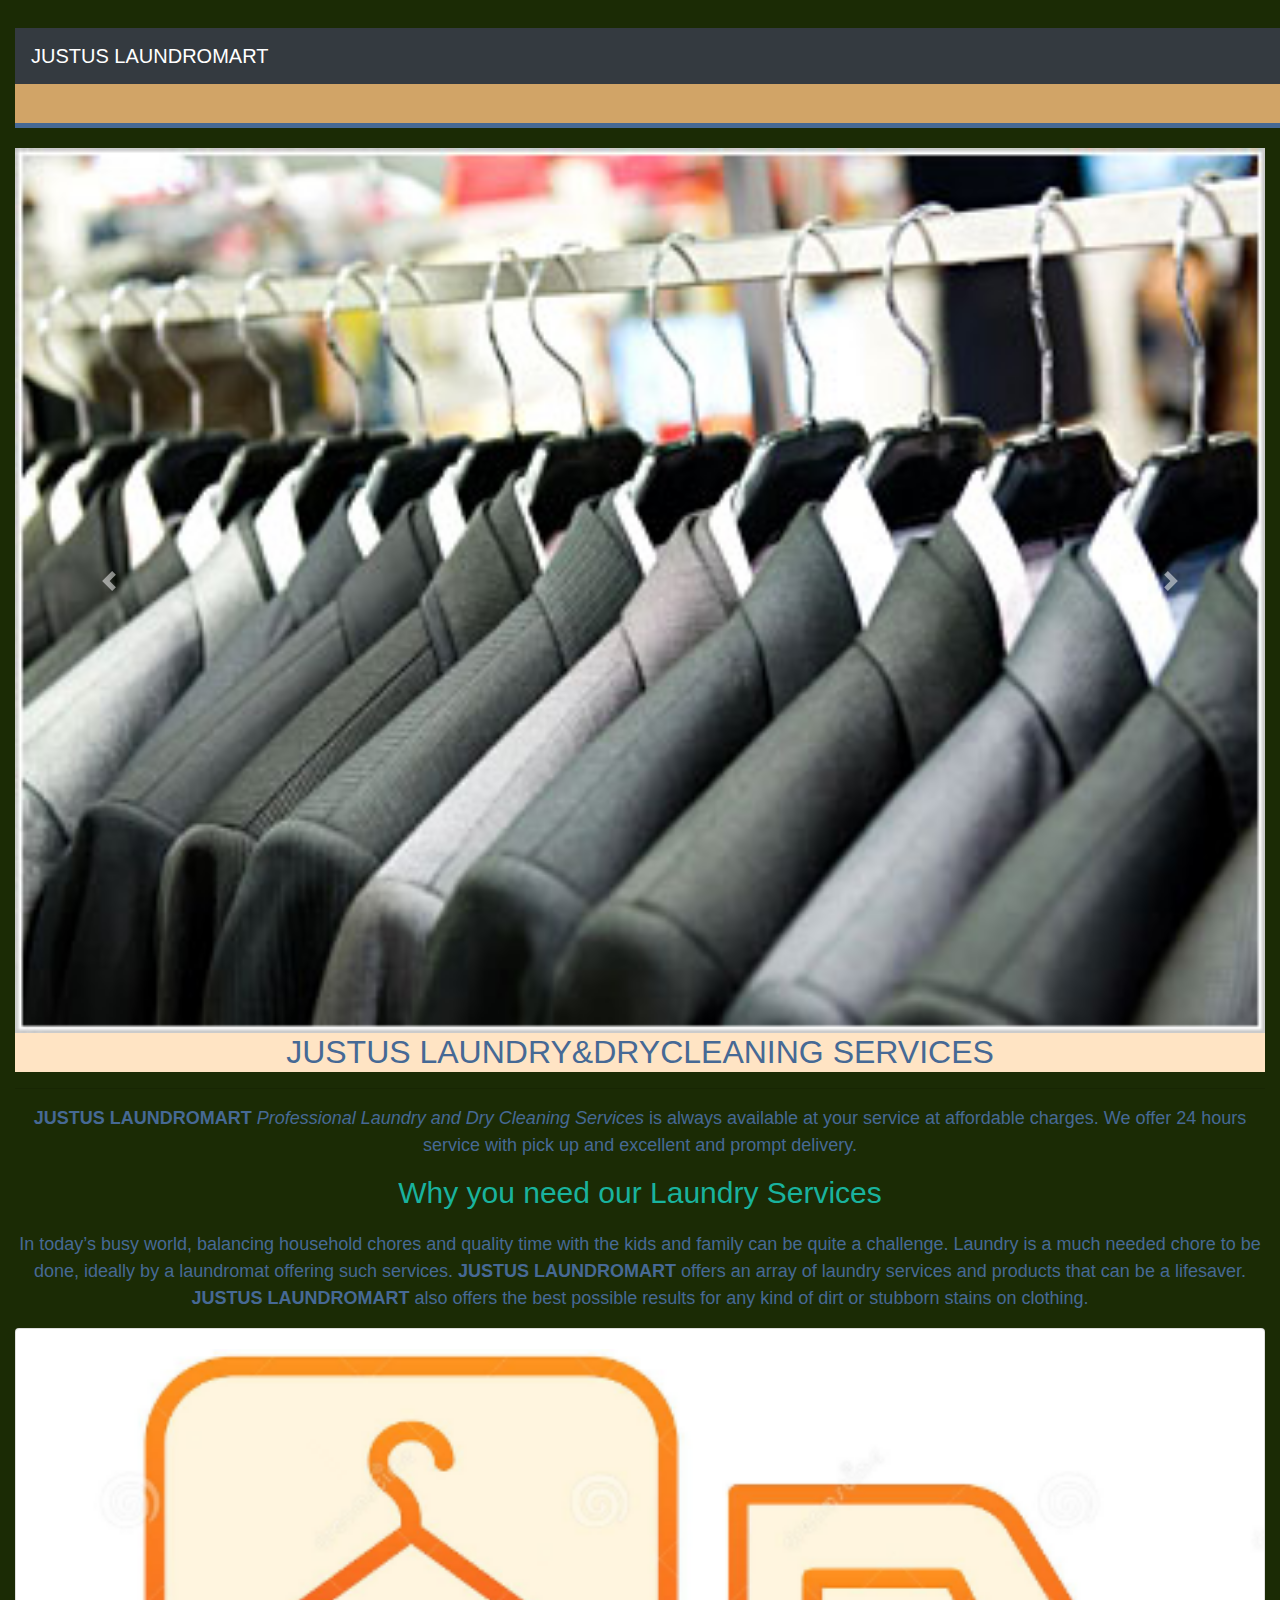
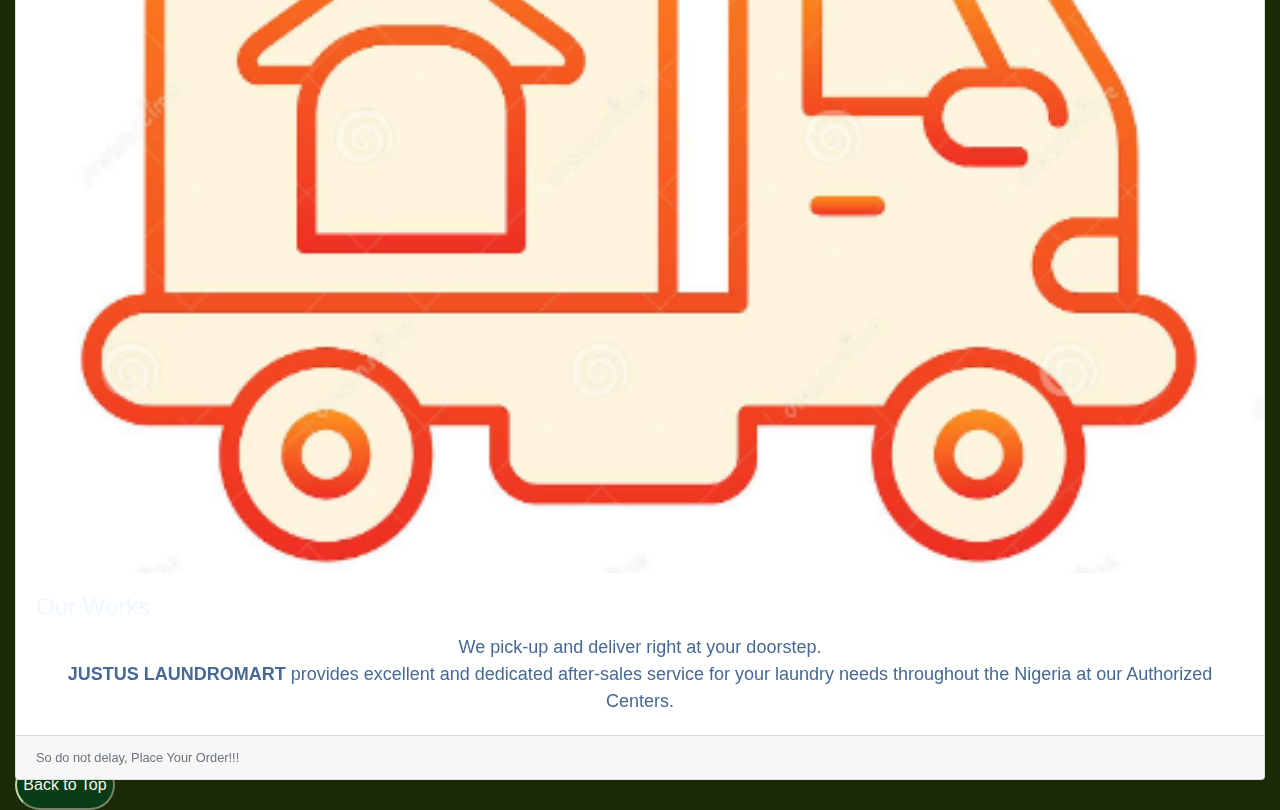
==== index.html @ 78396e5f "intial" ====
<html lang="en">
<head>
    <meta charset="UTF-8">
    <meta name="viewport" content="width=device-width, initial-scale=1.0">
    <meta http-equiv="X-UA-Compatible" content="ie=edge">
    <title>JUSTUS LAUNDROMART</title>
    <link rel="stylesheet" href="https://stackpath.bootstrapcdn.com/bootstrap/4.4.1/css/bootstrap.min.css" integrity="sha384-Vkoo8x4CGsO3+Hhxv8T/Q5PaXtkKtu6ug5TOeNV6gBiFeWPGFN9MuhOf23Q9Ifjh" crossorigin="anonymous">
    <link rel="stylesheet" type="text/css" href="style.css">
</head>
<body>
        <div class="container-fluid">

    
                <header>
            
        
                    <nav class="navbar navbar-expand-xl bg-dark navbar-dark">
                        <a href="#" class="navbar-brand">JUSTUS LAUNDROMART</a>
                        <button class="navbar-toggler" type="button" data-toggle="collapse" data-target="#myNavber"> 
                        <span class="navbar-toggler-icon"></span>
                        </button>
                        <!---->
                        <div class="collapse navber-collapse" id="myNavber">
                    <ul class="nav"> 
                        <li class="nav-item" active><button>
                            <a class="nav-link" href="order.html">Your Order</a>
                        </button></li>
                        
                        <li class="nav-item"><button>
                            <a class="nav-link" href="about.html">About Us</a>
                        </button></li>
                        
                        <li class="nav-item"><button>
                            <a class="nav-link" href="about.html">Gallery</a>
                        </button></li>
                        
                        <li class="nav-item"><button>
                            <a class="nav-link" href="#ContactUs">Contact Us</a>
                        </button></li>
                        
                    </ul>
                    </div>
                
                </nav>
            </header> 
        

        <div id="carouselPictureIndicator" class="carousel sline" data-ride="carousel">
                <div class="carousel-indicator">
                    <div data-target="#carouselPictureIndicator" data-slide-to="0" class="active"></div>
                    <div data-target="#carouselPictureIndicator" data-slide-to="1"></div>
                    <div data-target="#carouselPictureIndicator" data-slide-to="2"></div>
                    <div data-target="#carouselPictureIndicator" data-slide-to="3"></div>
                </div>
                    <div class="carousel-inner">
                        <div class="carousel-item active">
                            <img class="d-block img-fluid"  src= "./pix15.jpg" alt="">
                        </div>
                        <div class="carousel-item">
                                <img class="d-block img-fluid"  src= "./pix12.jpg" alt="">
                        </div>
                        <div class="carousel-item">
                                <img class="d-block img-fluid"  src= "./pix16.jpg" alt="">
                        </div>
                        <div class="carousel-item">
                                <img class="d-block img-fluid"  src= "./pix17.jpg" alt="">
                        </div>
                    </div>
                    <a class="carousel-control-prev" href="carouselPictureIndicator" role="button" data-slide="next">
                        <span class="carousel-control-prev-icon"></span>
                    </a>
    
                    <a class="carousel-control-next" href="carouselPictureIndicator" role="button" data-slide="prev">
                            <span class="carousel-control-next-icon"></span>
                        </a>
    
            </div>

            <h1>Justus Laundry&DryCleaning Services</h1>
            <hr>
            
            <p><strong>JUSTUS LAUNDROMART </strong><em>Professional Laundry and Dry Cleaning Services</em> is always available at your service at affordable charges. We offer 24 hours service with pick up and excellent and prompt delivery. </p>
            <h2>Why you need our Laundry Services</h2>
            <p>
            
            In today’s busy world, balancing household chores and quality time with the kids and family can be quite a
            challenge. Laundry is a much needed chore to be done, ideally by a laundromat offering such services.
            <strong>JUSTUS LAUNDROMART </strong> offers an array of laundry services and products that can be a lifesaver. <strong>JUSTUS LAUNDROMART </strong>
            also offers the best possible results for any kind of dirt or stubborn stains on clothing.
            <br>
           
          </p>

          <div class='card'>
              <img class="card-img-top" src="./Van.PNG" alt="">
              <div class="card-body">
                  <h4 class="card-title">Our Works</h4>
                  <p class="card-text"> We pick-up and deliver right at your doorstep. <br>
                        <strong>JUSTUS LAUNDROMART </strong> provides excellent and dedicated after-sales service for your laundry needs throughout the
                        Nigeria at our Authorized Centers.</p>
                         <!-- Trust us to provide you with:<br>
                        <ul>ss
                                 <li> Well-trained staff and laundry attendants, just like family — we handle and treat your clothes, delicates, and
                        precious better than the rest.</li>
                                <li>Safe and environment friendly detergents and dry-cleaning products are used.</li>
                                <li>Fast, complete and quality service. Pick-up and delivery services for <strong>free!!!!</strong><em> for first Patronage</em>
                             </li>
                        </ul> -->

              </div>

              <div class="card-footer">
                  <a href="order.html"><small class="text-muted">So do not delay, Place Your Order!!!</small></a> 
              </div>
          </div>


          <a href="index.html"><button>Back to Top</button></a>
   </div>

  
   <!-- <script src = index.js></script>  -->
<script src="https://code.jquery.com/jquery-3.4.1.slim.min.js" integrity="sha384-J6qa4849blE2+poT4WnyKhv5vZF5SrPo0iEjwBvKU7imGFAV0wwj1yYfoRSJoZ+n" crossorigin="anonymous"></script>
<script src="https://cdn.jsdelivr.net/npm/popper.js@1.16.0/dist/umd/popper.min.js" integrity="sha384-Q6E9RHvbIyZFJoft+2mJbHaEWldlvI9IOYy5n3zV9zzTtmI3UksdQRVvoxMfooAo" crossorigin="anonymous"></script>
<script src="https://stackpath.bootstrapcdn.com/bootstrap/4.4.1/js/bootstrap.min.js" integrity="sha384-wfSDF2E50Y2D1uUdj0O3uMBJnjuUD4Ih7YwaYd1iqfktj0Uod8GCExl3Og8ifwB6" crossorigin="anonymous"></script>

</body>
</html>
---- style.css ----
head {
    background-color: rgb(172, 247, 74);
    margin-top: 10vw;
    margin: 30px auto;
    color:whitesmoke

}
body {
  background-color: rgb(27, 43, 5);
    margin: 0 auto;
    margin-top: 10vw;
    color: aliceblue;

}




header {
    background-color: rgba(255, 195, 127, 0.801);
    border-bottom: 5px solid #466995;
    position: fixed;
    width: 100%;
    margin-top: -100px;
    height: 100px;
    color: whitesmoke;
  }

  button {
    background-color: rgb(8, 61, 21);
    color: whitesmoke;
    border-color: rgb(198, 214, 175);
    
    border-radius: 131px;
    
    margin-top: -20px;
    width: 100px;
    height: 50px;
    
  }

  .button {
    background-color: rgb(8, 61, 21);
    color: whitesmoke;
    border-color: rgb(198, 214, 175);
    border: 8px solid transparent;
    border-radius: 131px;
    transition: all ls;
    margin-top: -20px;
    width: 100px;
    height: 50px;
    
  }
  
  .button:hover {
    background: transparent;
    color: rgb(8, 90, 28);
    border: 5px solid  rgb(172, 247, 74);
    background-color: rgb(55, 165, 51)
}

button a{
    color: whitesmoke;
    border: 8px solid transparent;
    color: rgb(172, 247, 74);
    border: 5px  rgb(172, 247, 74);
    transition: all ls;
    cursor: pointer;
    border-radius: 140px;
    background: transparent;
}

button:hover{
  background: transparent;
    color: rgb(8, 90, 28);
    border: 5px solid  rgb(172, 247, 74);
    background-color: rgb(55, 165, 51)
}

button a{
  color: whitesmoke;
}



button.Submit{
  background: transparent;
    color: rgb(172, 247, 74);
}

form {
    margin: 10px;
    margin-top: 20px;
    width: 100%;
}

form label {
  display: rgb(172, 247, 74);
  margin: 5px 0
  
}

form input[type="test"],
input [type="email"],
input [type="date"]{
    padding: 20px 0;
    margin: 3px 0;
    width: 100%;
    border-radius: 10px;
    border:2px solid rgb(172, 247, 74);
    border-color: aquamarine

}

#carousel-item {
  width: 100%
}
  img {
    margin-top: 20px;
    width: 100%;
}
  ul {
    margin: 30px auto;
    padding: 0 20px;
    text-align: center;
  }

  
  h1 {
    color: #466995;
    font-family: 'Oswald', sans-serif;
    font-size: 32px;
    font-weight: 300;
    text-transform: uppercase;
    background-color: bisque;
    font-weight: 200;
    text-align: center;

  }
  
  h2 {
    color: rgb(25, 179, 158);
    font-family: 'Varela Round', sans-serif;
    font-size: 30px;
    font-weight: 150;
    margin: 0 auto 20px auto;
    text-align: center;
  }
  
  h3 {
    color: #466995;
    font-family: 'Oswald', sans-serif;
    font-size: 24px;
    text-align: center;
    font-weight: 700;
    text-transform: uppercase;
    
  }

  
  p {
    color: #333;
    font-family: 'Varela Round', sans-serif;
    font-size: 18px;
    text-align: center;
    color: whitesmoke
  }
  
  footer {
    background-color: #DBE9EE;
    text-align: center;
    height: 375px;
    color: rgb(172, 247, 74);
  }

  #email{
    width: 100%;
    height: 30px;

  }
  #locat{
    width: 30px;
    height: 30px;
  }

  #call{
    width: 30px;
    height: 30px;
  }

  
  div p{
    color:#466995
  }
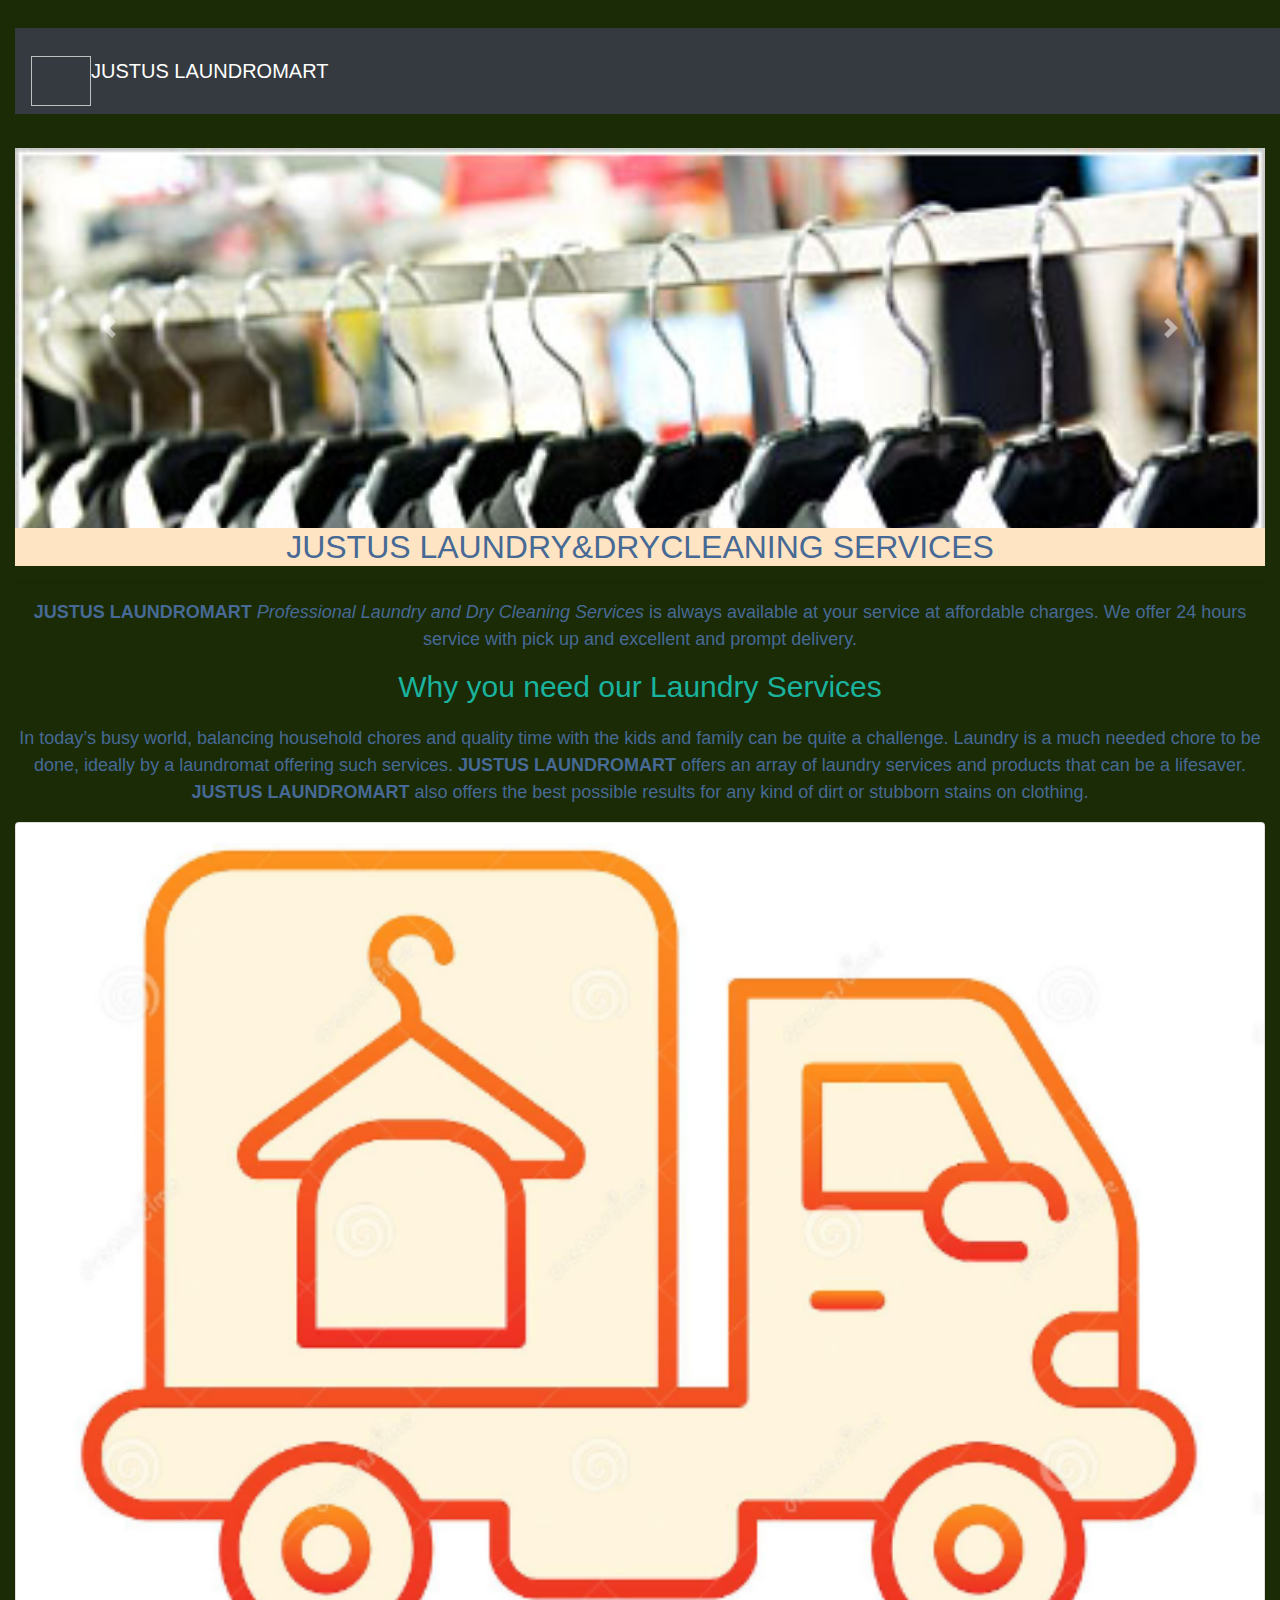
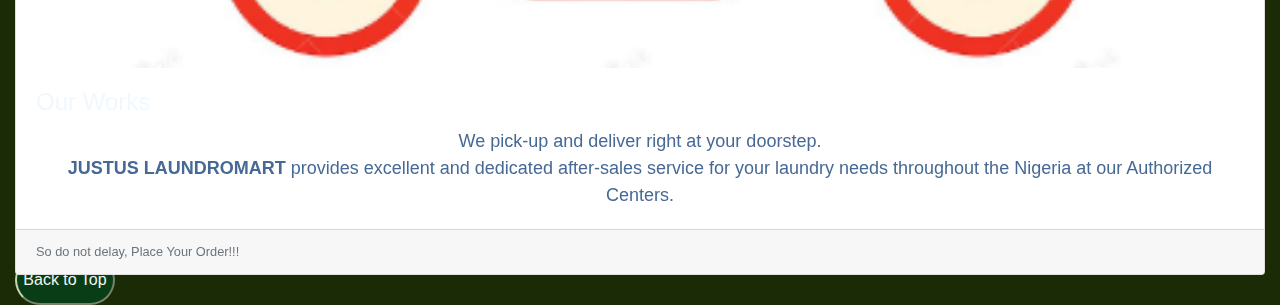
==== commit d10a2553: "2 change" ====
--- a/index.html
+++ b/index.html
@@ -15,6 +15,7 @@
             
         
                     <nav class="navbar navbar-expand-xl bg-dark navbar-dark">
+                        <img href="./log0/laund.logo.jpg" style="height: 50px; width: 60px">
                         <a href="#" class="navbar-brand">JUSTUS LAUNDROMART</a>
                         <button class="navbar-toggler" type="button" data-toggle="collapse" data-target="#myNavber"> 
                         <span class="navbar-toggler-icon"></span>
@@ -52,18 +53,18 @@
                     <div data-target="#carouselPictureIndicator" data-slide-to="2"></div>
                     <div data-target="#carouselPictureIndicator" data-slide-to="3"></div>
                 </div>
-                    <div class="carousel-inner">
+                    <div class="carousel-inner" style="height: 400px;">
                         <div class="carousel-item active">
-                            <img class="d-block img-fluid"  src= "./pix15.jpg" alt="">
+                            <img class="d-block img-fluid"  src= "./pix/pix15.jpg" alt="">
                         </div>
                         <div class="carousel-item">
-                                <img class="d-block img-fluid"  src= "./pix12.jpg" alt="">
+                                <img class="d-block img-fluid"  src= "./pix/pix12.jpg" alt="">
                         </div>
                         <div class="carousel-item">
-                                <img class="d-block img-fluid"  src= "./pix16.jpg" alt="">
+                                <img class="d-block img-fluid"  src= "./pix/pix16.jpg" alt="">
                         </div>
                         <div class="carousel-item">
-                                <img class="d-block img-fluid"  src= "./pix17.jpg" alt="">
+                                <img class="d-block img-fluid"  src= "./pix/pix17.jpg" alt="">
                         </div>
                     </div>
                     <a class="carousel-control-prev" href="carouselPictureIndicator" role="button" data-slide="next">
@@ -92,7 +93,7 @@
           </p>
 
           <div class='card'>
-              <img class="card-img-top" src="./Van.PNG" alt="">
+              <img class="card-img-top" src="./pix/Van.PNG" alt="">
               <div class="card-body">
                   <h4 class="card-title">Our Works</h4>
                   <p class="card-text"> We pick-up and deliver right at your doorstep. <br>
--- a/style.css
+++ b/style.css
@@ -22,7 +22,7 @@
     position: fixed;
     width: 100%;
     margin-top: -100px;
-    height: 100px;
+    height: 60px;
     color: whitesmoke;
   }
 
@@ -75,6 +75,11 @@
     color: rgb(8, 90, 28);
     border: 5px solid  rgb(172, 247, 74);
     background-color: rgb(55, 165, 51)
+}
+
+#card {
+  width: 60%;
+  align: middle
 }
 
 button a{
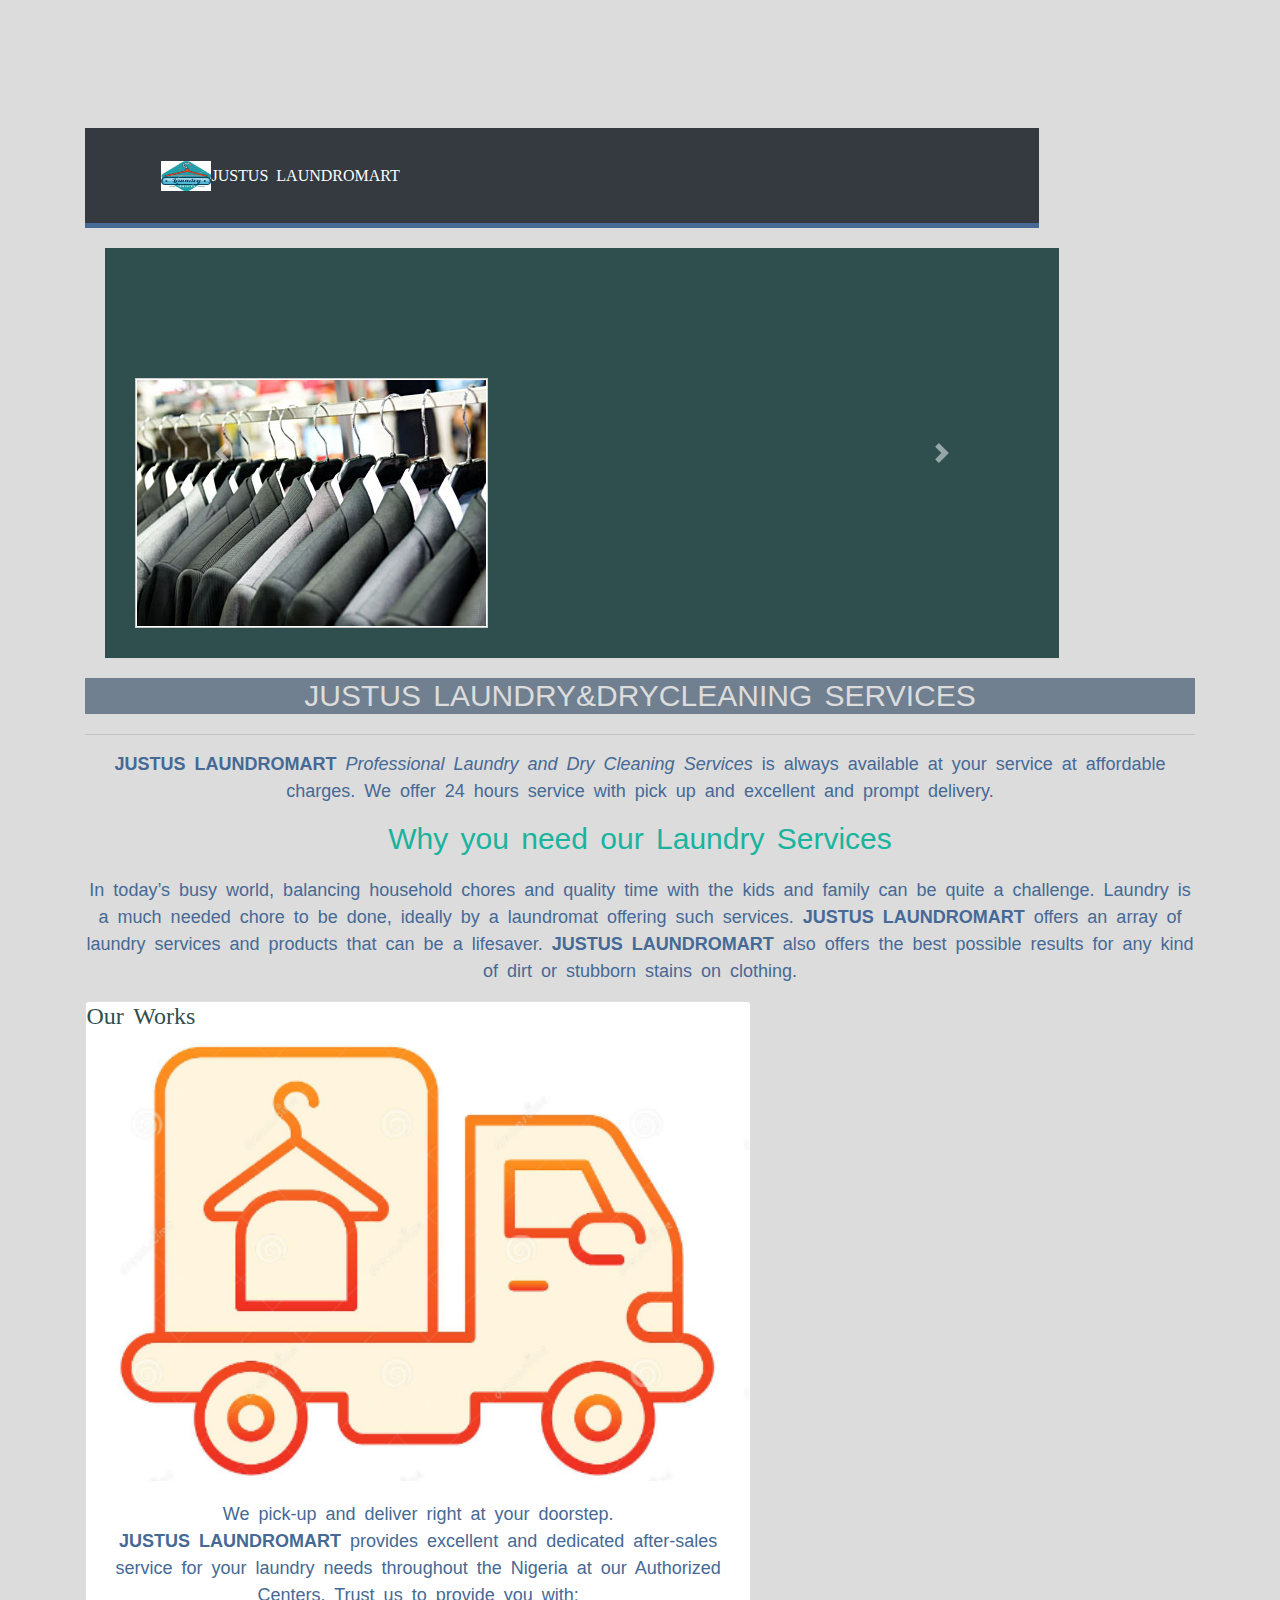
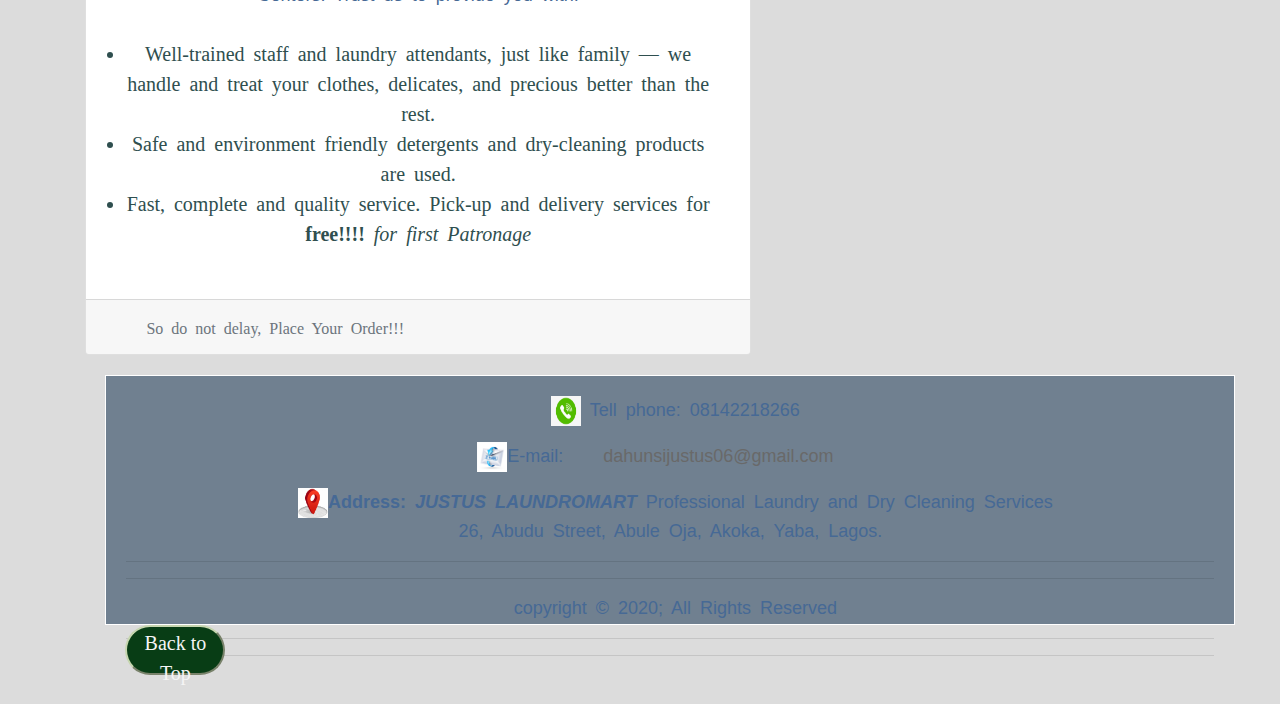
==== commit 69777b12: "improve1" ====
--- a/index.html
+++ b/index.html
@@ -9,41 +9,40 @@
 </head>
 <body>
         <div class="container-fluid">
-
-    
-                <header>
             
-        
-                    <nav class="navbar navbar-expand-xl bg-dark navbar-dark">
-                        <img href="./log0/laund.logo.jpg" style="height: 50px; width: 60px">
-                        <a href="#" class="navbar-brand">JUSTUS LAUNDROMART</a>
+            <nav class="navbar navbar-expand-xl bg-dark navbar-dark">
+                       
+                        <a href="#" class="navbar-brand"> <span><img src="./log0/laund.logo.jpg" style="height: 30px; width: 50px; position: left"></span><small>JUSTUS LAUNDROMART</small></a>
                         <button class="navbar-toggler" type="button" data-toggle="collapse" data-target="#myNavber"> 
                         <span class="navbar-toggler-icon"></span>
                         </button>
                         <!---->
                         <div class="collapse navber-collapse" id="myNavber">
                     <ul class="nav"> 
-                        <li class="nav-item" active><button>
+                        <button class="nav-item" active>
                             <a class="nav-link" href="order.html">Your Order</a>
-                        </button></li>
+                        </button>
                         
-                        <li class="nav-item"><button>
+                        <button class="nav-item" style="font-size: 10px; text-align: center">
                             <a class="nav-link" href="about.html">About Us</a>
-                        </button></li>
+                        </button>
                         
-                        <li class="nav-item"><button>
+                        <button class="nav-item">
                             <a class="nav-link" href="about.html">Gallery</a>
-                        </button></li>
+                        </button>
                         
-                        <li class="nav-item"><button>
+                        <button class="nav-item">
                             <a class="nav-link" href="#ContactUs">Contact Us</a>
-                        </button></li>
+                        </button>
                         
                     </ul>
                     </div>
                 
                 </nav>
-            </header> 
+
+    
+                <header>
+            
         
 
         <div id="carouselPictureIndicator" class="carousel sline" data-ride="carousel">
@@ -53,18 +52,18 @@
                     <div data-target="#carouselPictureIndicator" data-slide-to="2"></div>
                     <div data-target="#carouselPictureIndicator" data-slide-to="3"></div>
                 </div>
-                    <div class="carousel-inner" style="height: 400px;">
+                    <div class="carousel-inner" >
                         <div class="carousel-item active">
-                            <img class="d-block img-fluid"  src= "./pix/pix15.jpg" alt="">
+                            <img class="d-block img-fluid"  src= "./pix/pix15.jpg"  style="height: 250px; " alt="">
                         </div>
                         <div class="carousel-item">
-                                <img class="d-block img-fluid"  src= "./pix/pix12.jpg" alt="">
+                                <img class="d-block img-fluid"  src= "./pix/pix12.jpg" style="height: 250px; " alt="">
                         </div>
                         <div class="carousel-item">
-                                <img class="d-block img-fluid"  src= "./pix/pix16.jpg" alt="">
+                                <img class="d-block img-fluid"  src= "./pix/pix16.jpg" style="height: 250px;" alt="">
                         </div>
                         <div class="carousel-item">
-                                <img class="d-block img-fluid"  src= "./pix/pix17.jpg" alt="">
+                                <img class="d-block img-fluid"  src= "./pix/pix17.jpg" style="height: 250px; " alt="">
                         </div>
                     </div>
                     <a class="carousel-control-prev" href="carouselPictureIndicator" role="button" data-slide="next">
@@ -76,8 +75,11 @@
                         </a>
     
             </div>
+                    
+            </header> 
+        
 
-            <h1>Justus Laundry&DryCleaning Services</h1>
+            <h2 class="top">Justus Laundry&DryCleaning Services</h2>
             <hr>
             
             <p><strong>JUSTUS LAUNDROMART </strong><em>Professional Laundry and Dry Cleaning Services</em> is always available at your service at affordable charges. We offer 24 hours service with pick up and excellent and prompt delivery. </p>
@@ -93,20 +95,20 @@
           </p>
 
           <div class='card'>
+                  <h4 class="card-title">Our Works</h4>
               <img class="card-img-top" src="./pix/Van.PNG" alt="">
               <div class="card-body">
-                  <h4 class="card-title">Our Works</h4>
                   <p class="card-text"> We pick-up and deliver right at your doorstep. <br>
                         <strong>JUSTUS LAUNDROMART </strong> provides excellent and dedicated after-sales service for your laundry needs throughout the
-                        Nigeria at our Authorized Centers.</p>
-                         <!-- Trust us to provide you with:<br>
-                        <ul>ss
+                        Nigeria at our Authorized Centers.
+                         Trust us to provide you with:<br>
+                        <ul>
                                  <li> Well-trained staff and laundry attendants, just like family — we handle and treat your clothes, delicates, and
                         precious better than the rest.</li>
                                 <li>Safe and environment friendly detergents and dry-cleaning products are used.</li>
                                 <li>Fast, complete and quality service. Pick-up and delivery services for <strong>free!!!!</strong><em> for first Patronage</em>
                              </li>
-                        </ul> -->
+                        </ul></p>
 
               </div>
 
@@ -114,6 +116,25 @@
                   <a href="order.html"><small class="text-muted">So do not delay, Place Your Order!!!</small></a> 
               </div>
           </div>
+
+
+
+          
+          <footer>
+
+                <div id=foot>
+                    <p><img src= ./log0/call.logo.png id="call" > Tell phone: 08142218266</p>
+                <p><img src= ./log0/Email.logo.jpg id="email" style="height: 30px; width: 30px">E-mail:<a href="mailto:dahunsijustus06@gmail.com">dahunsijustus06@gmail.com</a> </p>
+                <p><img src= ./log0/locat.logo.PNG id="locat"><strong>Address: </strong><em><strong>JUSTUS LAUNDROMART </strong></em>Professional Laundry and Dry Cleaning Services 
+                <br>26, Abudu Street, Abule Oja, Akoka, Yaba, Lagos.
+            </p></div>
+                
+                <hr>
+                <hr>
+                <p>copyright &copy; 2020; All Rights Reserved </p>
+                <hr>
+                <hr>
+            </footer>
 
 
           <a href="index.html"><button>Back to Top</button></a>
--- a/style.css
+++ b/style.css
@@ -1,30 +1,54 @@
 head {
-    background-color: rgb(172, 247, 74);
+    background-color: #2F4F4F;
     margin-top: 10vw;
     margin: 30px auto;
     color:whitesmoke
 
 }
 body {
-  background-color: rgb(27, 43, 5);
+  background-color: #DCDCDC;
     margin: 0 auto;
     margin-top: 10vw;
-    color: aliceblue;
-
-}
-
-
-
-
-header {
-    background-color: rgba(255, 195, 127, 0.801);
+    
+    color: #2F4F4F;
+    width: 89%;
+    height: 1000px;
+    padding:0px;
+    font-family: fantasy;
+    font-size: 20px;
+    word-spacing: 4px;
+}
+
+
+nav {
+    background-color: #2F4F4F;
+    color: white;  
     border-bottom: 5px solid #466995;
     position: fixed;
-    width: 100%;
-    margin-top: -100px;
-    height: 60px;
-    color: whitesmoke;
-  }
+    width: 86%;
+    margin-top: 5px;
+    height: 100px;
+    text-align: center;
+    text-indent: 1em;
+    text-transform: capitalize;
+    padding: 5px;
+  }
+
+  header{
+    background-color:#2F4F4F;
+    color: white; 
+    width: 86%; 
+    padding:30px;
+    margin:20px;
+    align: center;
+    }
+
+
+    #carouselPictureIndicator{
+      padding-top: 100px;
+      width: 86%:
+    }
+  
 
   button {
     background-color: rgb(8, 61, 21);
@@ -39,7 +63,7 @@
     
   }
 
-  .button {
+  /* .button {
     background-color: rgb(8, 61, 21);
     color: whitesmoke;
     border-color: rgb(198, 214, 175);
@@ -50,7 +74,7 @@
     width: 100px;
     height: 50px;
     
-  }
+  } */
   
   .button:hover {
     background: transparent;
@@ -68,6 +92,8 @@
     cursor: pointer;
     border-radius: 140px;
     background: transparent;
+    text-align: center;
+    font-size: 8px;
 }
 
 button:hover{
@@ -77,9 +103,9 @@
     background-color: rgb(55, 165, 51)
 }
 
-#card {
+.card {
   width: 60%;
-  align: middle
+  align: center;
 }
 
 button a{
@@ -117,8 +143,25 @@
 
 }
 
-#carousel-item {
-  width: 100%
+a{
+ color: white;
+ padding:20px; 
+ margin: 20px;
+}
+
+a:link {
+  color: #696969; 
+  padding:20px; 
+  margin: 20px;
+}
+
+a:visited {
+  color: #696969; 
+  padding:20px; 
+  margin: 20px;
+}
+
+
 }
   img {
     margin-top: 20px;
@@ -131,13 +174,13 @@
   }
 
   
-  h1 {
-    color: #466995;
+  .top {
+    color: #DCDCDC;
     font-family: 'Oswald', sans-serif;
-    font-size: 32px;
-    font-weight: 300;
+    font-size: 30px;
+    font-weight: 250;
     text-transform: uppercase;
-    background-color: bisque;
+    background-color: 	#708090;
     font-weight: 200;
     text-align: center;
 
@@ -172,11 +215,19 @@
   }
   
   footer {
-    background-color: #DBE9EE;
-    text-align: center;
-    height: 375px;
+    background-color: #708090;
+    color: white;
+    text-align: center;
+    text-indent: 1em; 
+    font-size: 10px;
+    padding: 20px;
+    margin: 20px;
+    border: groove thin white;
+    height: 250px;
+    width: 1130px;
     color: rgb(172, 247, 74);
   }
+  
 
   #email{
     width: 100%;
@@ -199,4 +250,24 @@
   }
  
   
-  +  /* <style>
+
+section{
+color: black; text-align: center; text-indent: 1em; text-transform:
+capitalize; padding:0px; margin: 20px; background-color:white; text-decoration:
+none;
+}
+
+
+
+
+h1{
+color:white;
+}
+h2{
+color: black; text-align: center;
+}
+article{
+border-bottom-style: solid;
+}
+</style> */